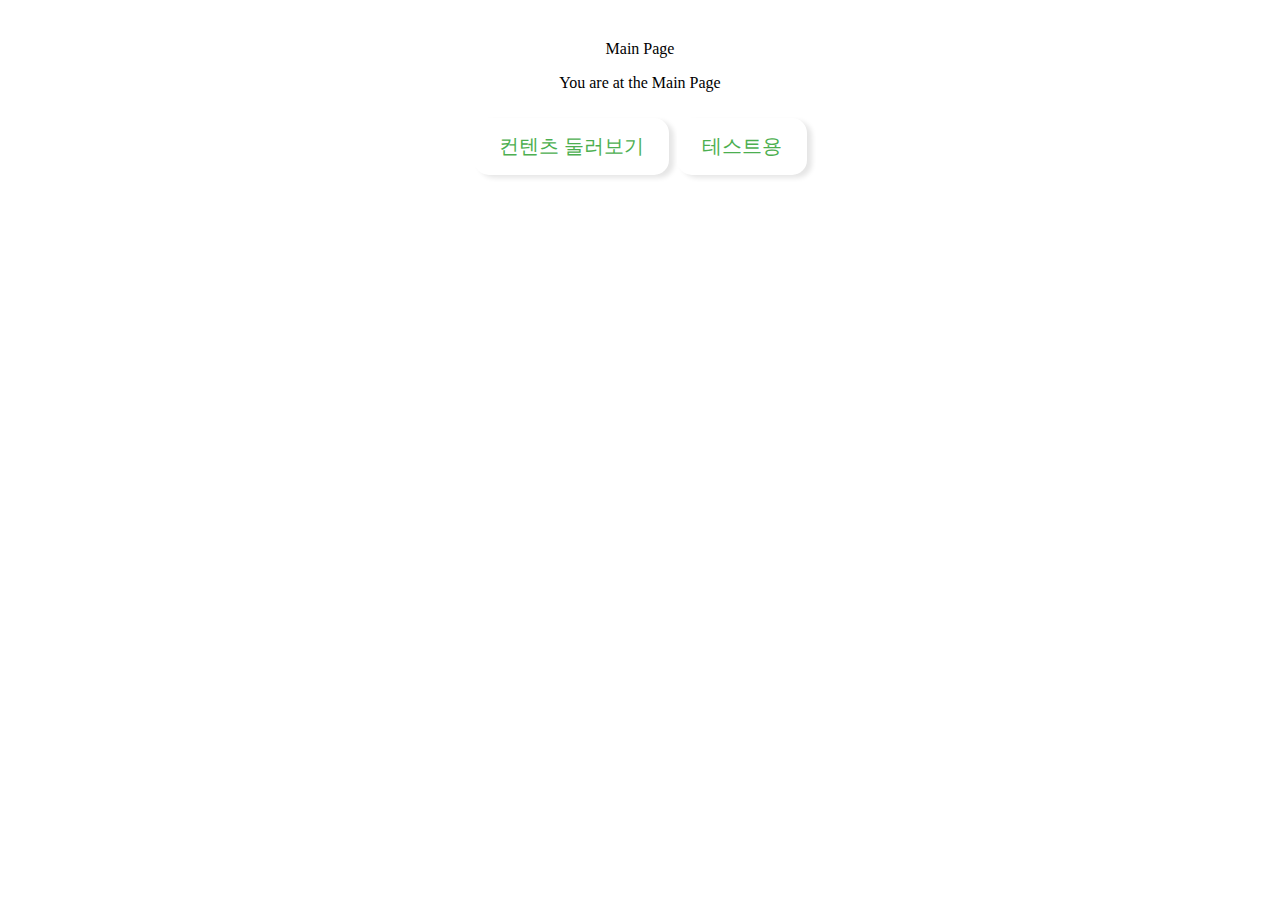
==== templates/index.html @ eed47443 "~randomly pick song" ====
<style>
    .button {
        background-color: white;
        border: none;
        color: #4CAF50;
        padding: 15px 25px;
        text-align: center;
        text-decoration: none;
        font-size: 20px;
        margin: 4px 2px;
        cursor: pointer;
        border-radius: 15px;
        transition-duration: 0.4s;
        box-shadow: 5px 3px 5px 0px rgba(0,0,0,0.1);
        display: inline-block;
    }
    .button:hover {
        background-color: #3e8e41;
        color: white;
        transform: scale(1.2, 1.2);
        font-weight: bold;
    }
    /* .button:active {
        transform: scale(2, 2);
        } */
</style>

<html>
    <head>Main Page</head>
    <body style="text-align: center; margin-top: 40px;">
        <p>You are at the Main Page</p>
        <a href="http://localhost:8000/game/" class="button" style="margin-top: 10px;">컨텐츠 둘러보기</a>
        <a href="http://localhost:8000/game/" class="button" style="margin-top: 10px;">테스트용</a>
    </body>
</html>
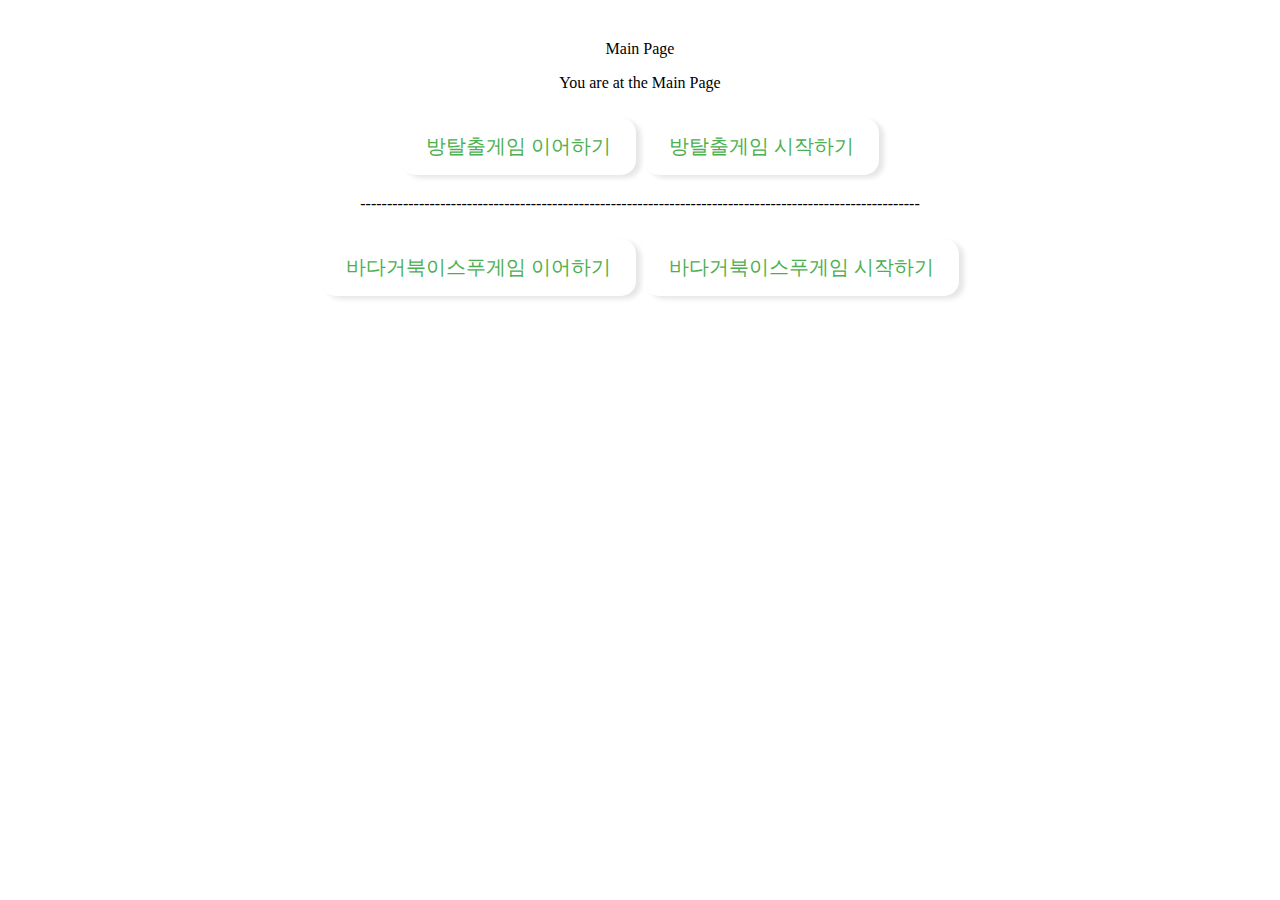
==== commit 73e71419: "backup before resstyle" ====
--- a/templates/index.html
+++ b/templates/index.html
@@ -29,7 +29,47 @@
     <head>Main Page</head>
     <body style="text-align: center; margin-top: 40px;">
         <p>You are at the Main Page</p>
-        <a href="http://localhost:8000/game/" class="button" style="margin-top: 10px;">컨텐츠 둘러보기</a>
-        <a href="http://localhost:8000/game/" class="button" style="margin-top: 10px;">테스트용</a>
+        <a href="http://localhost:8000/game/" class="button" style="margin-top: 10px;">방탈출게임 이어하기</a>
+        <a href="http://localhost:8000/game/" id="escape-button" class="button" style="margin-top: 10px;">방탈출게임 시작하기</a>
+        <p>---------------------------------------------------------------------------------------------------------</p>
+        <a href="http://localhost:8000/game/" class="button" style="margin-top: 10px;">바다거북이스푸게임 이어하기</a>
+        <a href="http://localhost:8000/game/" id="turtlesoup-button" class="button" style="margin-top: 10px;">바다거북이스푸게임 시작하기</a>
+        <!-- <a href="http://192.168.1.98:8000/game/" class="button" style="margin-top: 10px;">컨텐츠 둘러보기</a>
+        <a href="http://192.168.1.98:8000/game/" id="testButton" class="button" style="margin-top: 10px;">테스트용</a> -->
+    
+        <script>
+            document.querySelector('#escape-button').addEventListener('click', function() {
+                var user_input = 'Button clicked'; // 사용자 입력을 가져옵니다.
+                fetch('/create_thread', { // '/run_thread'는 서버에서 `create_thread_and_run` 함수를 실행하는 라우트입니다.
+                    method: 'POST',
+                    headers: {
+                        'Content-Type': 'application/json',
+                    },
+                    body: JSON.stringify({user_input: user_input}),
+                })
+                .then(response => response.json())
+                .then(data => console.log(data))
+                .catch((error) => {
+                    console.error('Error:', error);
+                });
+            });
+        
+            document.querySelector('#turtlesoup-button').addEventListener('click', function() {
+                var user_input = 'Button clicked'; // 사용자 입력을 가져옵니다.
+                fetch('/create_thread', { // '/run_thread'는 서버에서 `create_thread_and_run` 함수를 실행하는 라우트입니다.
+                    method: 'POST',
+                    headers: {
+                        'Content-Type': 'application/json',
+                    },
+                    body: JSON.stringify({user_input: user_input}),
+                })
+                .then(response => response.json())
+                .then(data => console.log(data))
+                .catch((error) => {
+                    console.error('Error:', error);
+                });
+            });
+        </script>
+
     </body>
 </html>